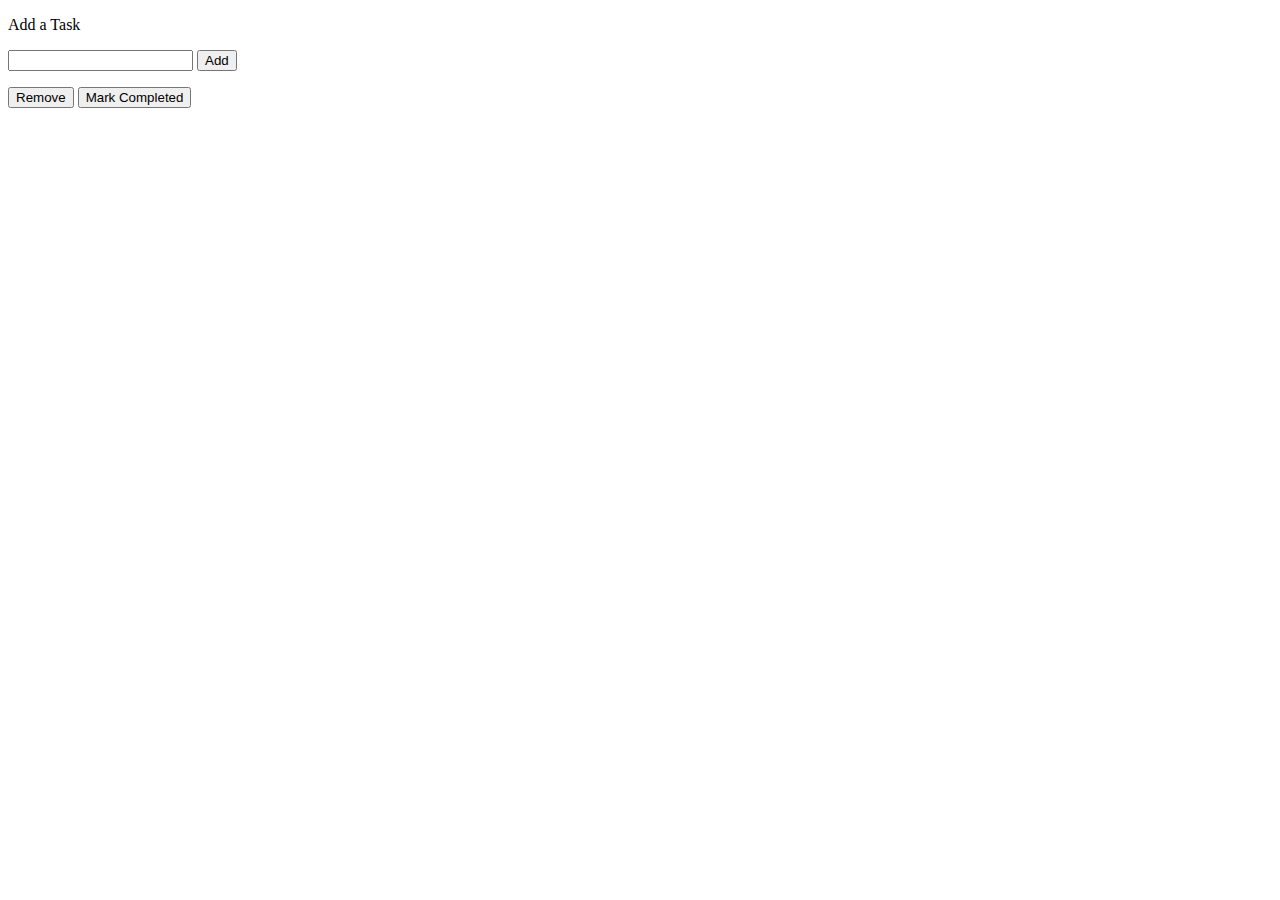
==== homePage.html @ 380454cd "Add files via upload" ====
<!DOCTYPE html>
<html lang="en">
<head>
    <meta charset="UTF-8">
    <meta http-equiv="X-UA-Compatible" content="IE=edge">
    <meta name="viewport" content="width=device-width, initial-scale=1.0">
    <title>Document</title>
</head>
<body>
    <div>
        <p>Add a Task</p>
        <input type="text" id="taskDesc", name="taskDesc", rows="4", cols="50"></textarea>
        <button onclick="add()">Add</button>
        <ul></ul>
    </div>
    <button>Remove</button>
    <button>Mark Completed</button>
    <script>
        var tasks=["desc, priority, stats"];
        function add(){
            var taskDesc=document.getElementById('taskDesc').value;
            tasks.push(taskDesc);

            var pval="";
            for(i=0; i<tasks.length;i++){
                pval=pval+tasks[i]+"<br/>";
            }
            document.getElementById('pText').innerHTML=pval;
        }
    </script>
</body>
</html>
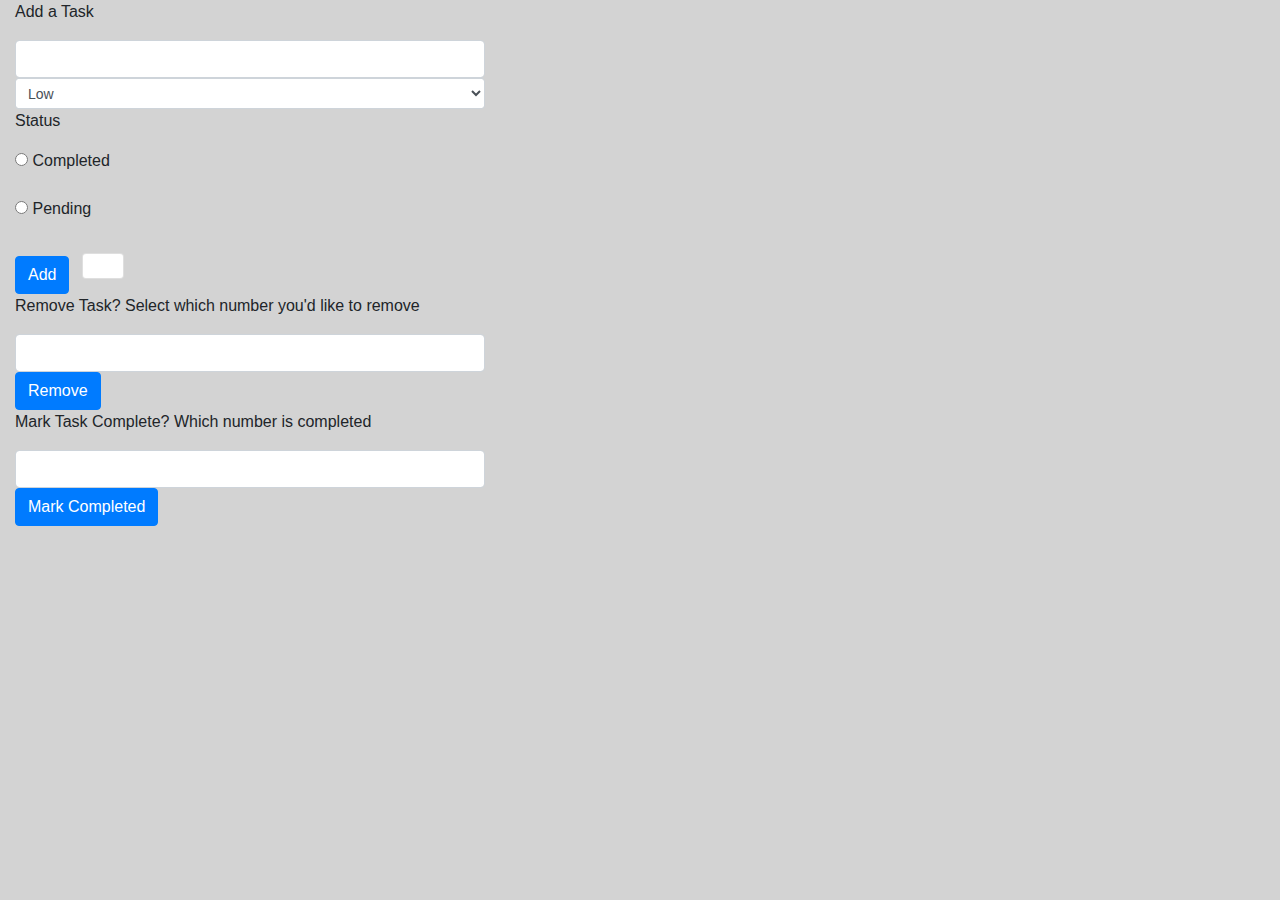
==== commit 621d7984: "Add files via upload" ====
--- a/homePage.html
+++ b/homePage.html
@@ -5,28 +5,43 @@
     <meta http-equiv="X-UA-Compatible" content="IE=edge">
     <meta name="viewport" content="width=device-width, initial-scale=1.0">
     <title>Document</title>
+    <link rel="stylesheet" href="css/style.css">
+    <link rel="stylesheet" href="https://cdn.jsdelivr.net/npm/bootstrap@4.3.1/dist/css/bootstrap.min.css" integrity="sha384-ggOyR0iXCbMQv3Xipma34MD+dH/1fQ784/j6cY/iJTQUOhcWr7x9JvoRxT2MZw1T" crossorigin="anonymous">
 </head>
-<body>
-    <div>
+<body style="background-color:lightgray">
+    <div class="container">
         <p>Add a Task</p>
-        <input type="text" id="taskDesc", name="taskDesc", rows="4", cols="50"></textarea>
-        <button onclick="add()">Add</button>
-        <ul></ul>
+        <input class="form-control" id="taskDesc", name="taskDesc">
+        <select class="form-control form-control-sm" name="priority" id="priority">
+            <option style="color:blue" value="Low">Low</option>
+            <option style="color:yellowgreen" value="Medium">Medium</option>
+            <option style="color:red" value="High">High</option>
+        </select>
+        <p>Status</p>
+        <input type="radio" id="completed" name="status" value="completed">
+        <label for="completed">Completed</label>
+        <p></p>
+        <input type="radio" id="pending" name="status" value="pending">
+        <label for="pending">Pending</label>
+        <p></p>
+        <button class="btn btn-primary" onclick="add()">Add</button>
+        <div class="d-inline-flex p-2">
+            <ol class="list-group-item" id="tasks"></ol>
+        </div>
     </div>
-    <button>Remove</button>
-    <button>Mark Completed</button>
-    <script>
-        var tasks=["desc, priority, stats"];
-        function add(){
-            var taskDesc=document.getElementById('taskDesc').value;
-            tasks.push(taskDesc);
-
-            var pval="";
-            for(i=0; i<tasks.length;i++){
-                pval=pval+tasks[i]+"<br/>";
-            }
-            document.getElementById('pText').innerHTML=pval;
-        }
-    </script>
+    <div class="container">
+        <p>Remove Task? Select which number you'd like to remove</p>
+        <input class="form-control" id="removeNum", name="removeNum">
+        <button class="btn btn-primary" onclick="remove()">Remove</button>
+    </div>
+    <div class="container">
+        <p>Mark Task Complete? Which number is completed</p>
+        <input class="form-control" id="changeComplete", name="changeComplete">
+        <button class="btn btn-primary" onclick="changeComplete()">Mark Completed</button>
+    </div>
+    <script src="js/scripts.js/"></script>
+    <script src="https://cdn.jsdelivr.net/npm/bootstrap@4.3.1/dist/js/bootstrap.min.js" integrity="sha384-JjSmVgyd0p3pXB1rRibZUAYoIIy6OrQ6VrjIEaFf/nJGzIxFDsf4x0xIM+B07jRM" crossorigin="anonymous"></script>
+    <script src="https://code.jquery.com/jquery-3.3.1.slim.min.js" integrity="sha384-q8i/X+965DzO0rT7abK41JStQIAqVgRVzpbzo5smXKp4YfRvH+8abtTE1Pi6jizo" crossorigin="anonymous"></script>
+    <script src="https://cdn.jsdelivr.net/npm/popper.js@1.14.7/dist/umd/popper.min.js" integrity="sha384-UO2eT0CpHqdSJQ6hJty5KVphtPhzWj9WO1clHTMGa3JDZwrnQq4sF86dIHNDz0W1" crossorigin="anonymous"></script>
 </body>
 </html>--- a/css/style.css
+++ b/css/style.css
@@ -0,0 +1,7 @@
+body {
+  max-width: 500px;
+  margin: auto;
+}
+p{
+  font-weight: 500;
+}